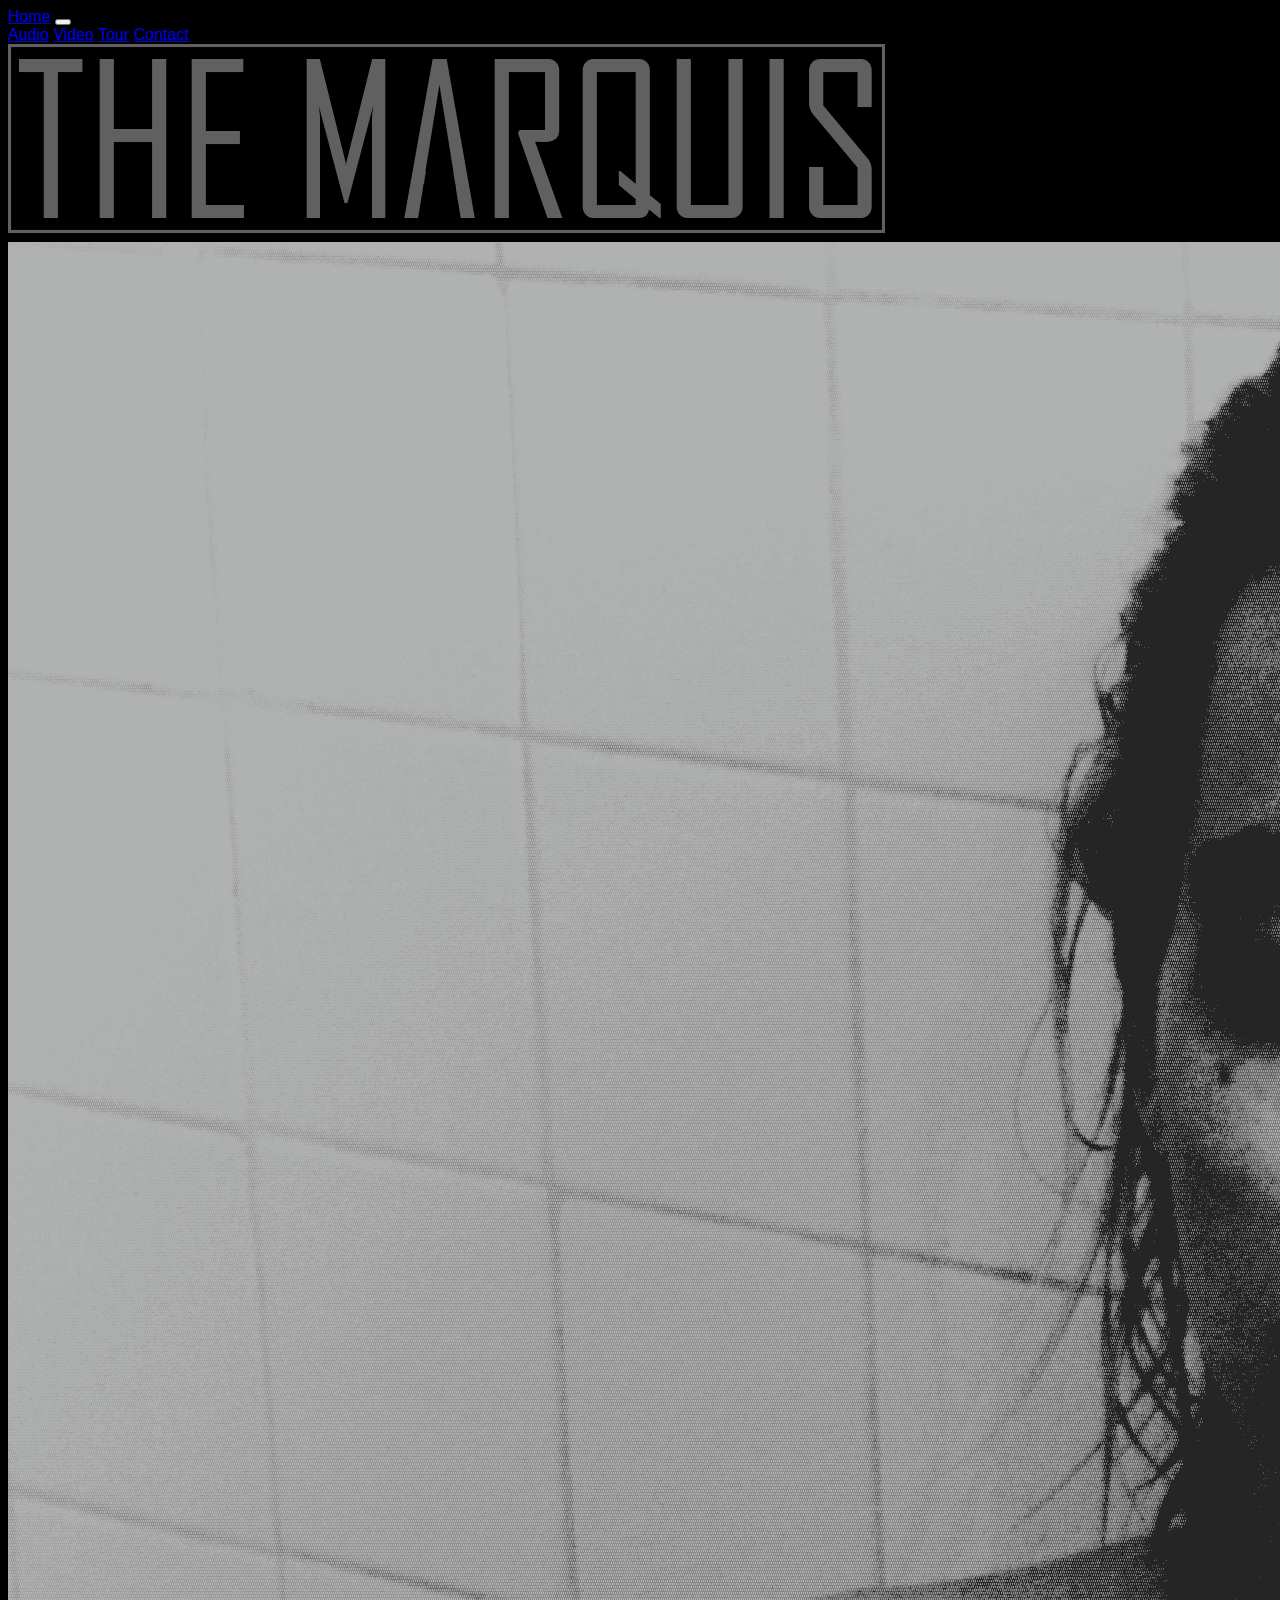
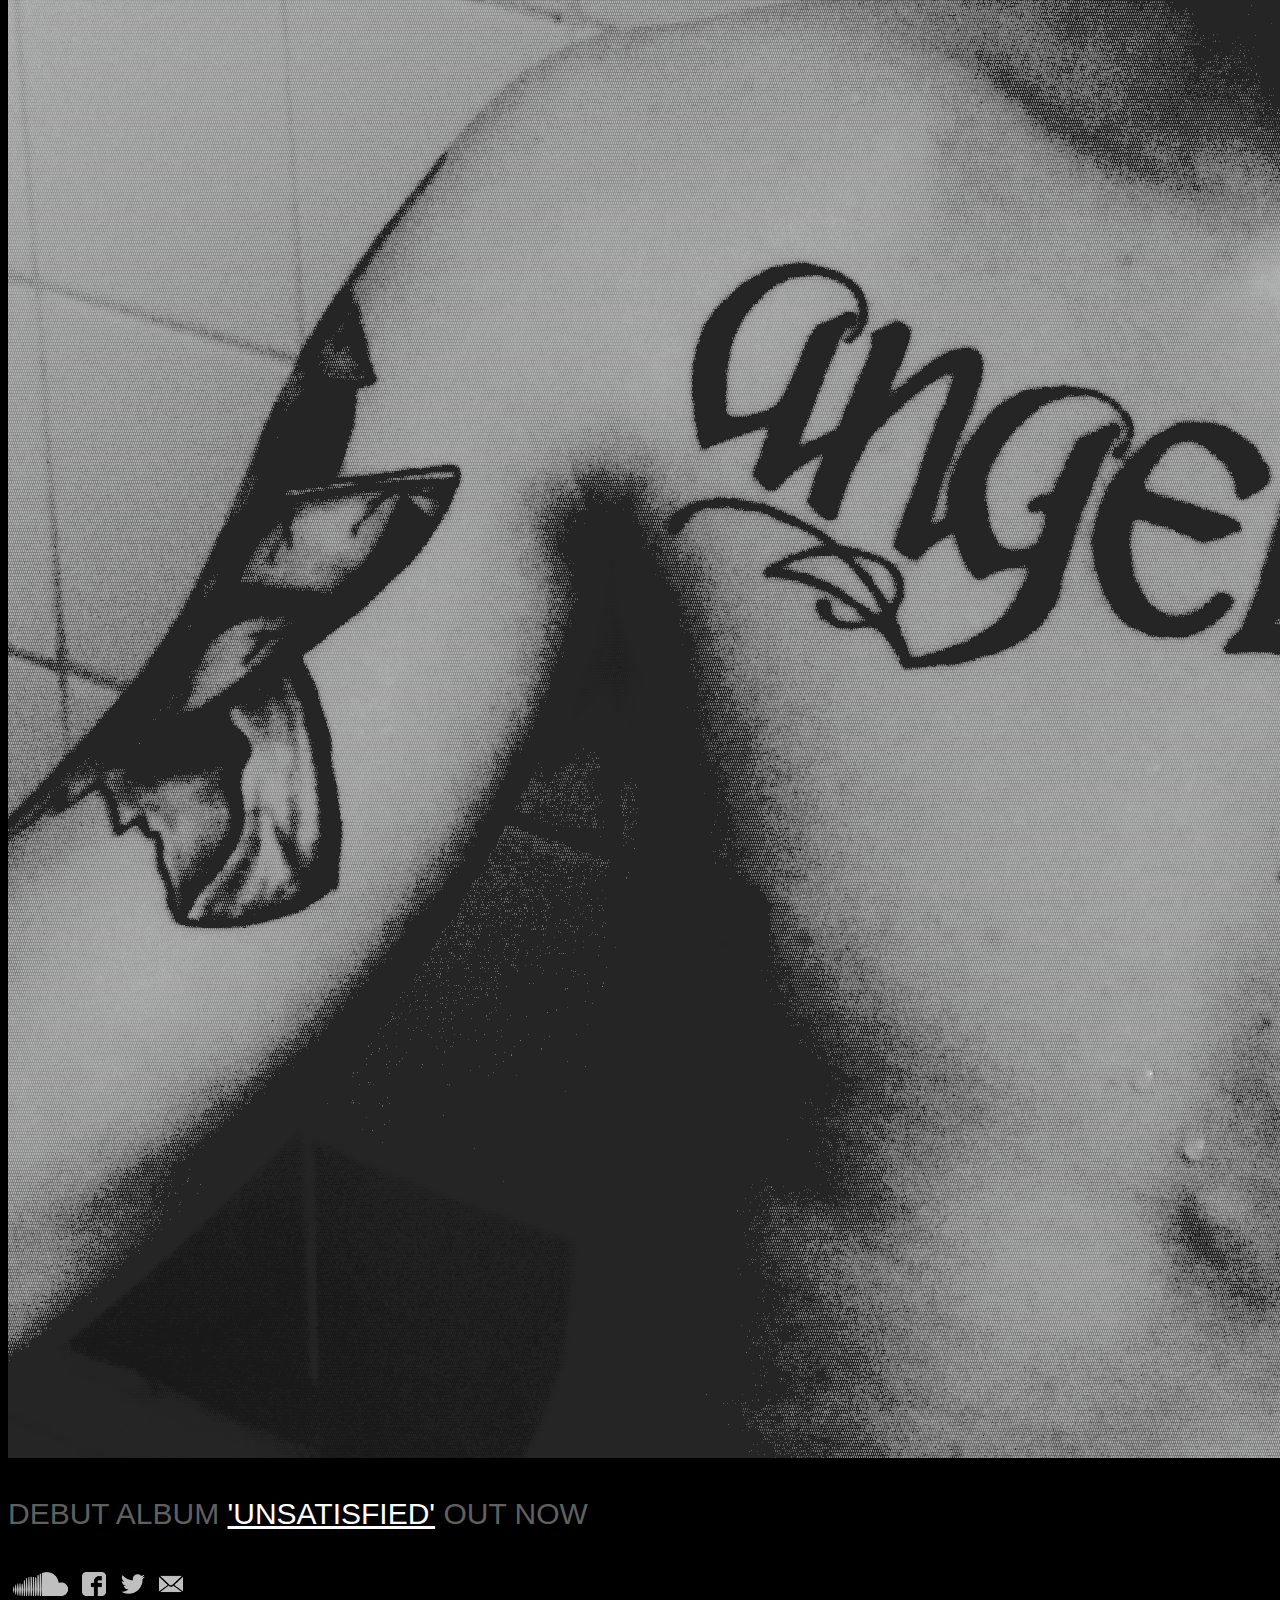
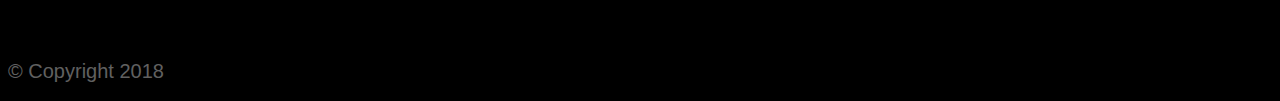
==== The Marquis/index.html @ 8dfa2c82 "The Marquis 11/28/2017" ====
<!DOCTYPE html>
<html>
	<head>
		<!-- Developed by Matthew Stinis, November 2017 -->
		<link rel="stylesheet" href="https://maxcdn.bootstrapcdn.com/bootstrap/4.0.0-beta.2/css/bootstrap.min.css" integrity="sha384-PsH8R72JQ3SOdhVi3uxftmaW6Vc51MKb0q5P2rRUpPvrszuE4W1povHYgTpBfshb" crossorigin="anonymous">
		<link rel="stylesheet" type="text/css" href="styles/custom.css">
		<script src="https://ajax.googleapis.com/ajax/libs/jquery/1.12.4/jquery.min.js"></script>
		<script src="http://maxcdn.bootstrapcdn.com/bootstrap/3.3.6/js/bootstrap.min.js"></script>
		<title>The Marquis | Home</title>
	</head>
	<body>

		<!-- navigation menu -->

		<nav class="navbar navbar-expand-lg navbar-dark" id="nav-custom">
			<a class="navbar-brand" href="#">Home</a>
			<button class="navbar-toggler collapsed" type="button" data-toggle="collapse" data-target="#navbarNavAltMarkup" aria-controls="navbarNavAltMarkup" aria-expanded="false" aria-label="Toggle navigation">
			    <span class="navbar-toggler-icon"></span>
			</button>
			<div class="collapse show navbar-collapse in" id="navbarNavAltMarkup">
				<div class="navbar-nav">
					<a class="nav-item nav-link" href="#">Audio</a>
					<a class="nav-item nav-link" href="#">Video</a>
					<a class="nav-item nav-link" href="#">Tour</a>
					<a class="nav-item nav-link" href="#">Contact</a>
				</div>
			</div>
		</nav>

        <!-- header and album art images -->

		<div class="container">
			<div class="row justify-content-center">
				<div class="col-9">
					<img src="images/marquis_header.png" class="img-fluid" id="img-container" alt="Responsive image">
				</div>
			</div>
			<div class="row justify-content-center">
				<div class="col-9">
					<img src="images/dillon.png" class="img-fluid" id="img-container" alt="Responsive image">
				</div>				
			</div>
			<div class="row justify-content-center">
				<p id="home-text">
					DEBUT ALBUM <a id="home-album-link" href="#">'UNSATISFIED'</a> OUT NOW
				</p>
			</div>	
		</div>

		<!-- footer -->

		<footer class="footer">
			<div class="container">
				<div class="row justify-content-center">
						<a href="#"><img class="icon-list" id="soundcloud-icon" src="images/logos/soundcloud_img.png"></a>
						<a href="#"><img class="icon-list" src="images/logos/facebook_logo.png"></a>
						<a href="#"><img class="icon-list" src="images/logos/twitter_logo.png"></a>
						<a href="#"><img class="icon-list" src="images/logos/email_logo.png"></a>
				</div>
				<div class="row justify-content-center">
					<div id="copyright">
						<p>© Copyright 2018</p>
					</div>
				</div>		
			</div>
		</footer>
	</body>
</html>
---- The Marquis/styles/custom.css ----
#nav-custom {
	background-color: #000;
	color: #868e96;
    overflow: hidden;
}

#home-text {
    font-size: 30px;
}

#home-album-link {
    color: #fff;
}

#img-container {
    margin-bottom: 5px;
}

.footer {
    position: relative;
    bottom: 0;
    width: 100%;
    height: 60px;
    line-height: 60px;
    background-color: #000;
    color: #fff;
}

.icon-list {
	margin: 0 5px 0 5px;
}

@font-face {
    font-family: 'Agency FB';
    src: url('../fonts/AGENCYR.ttf') format('truetype');
}

body {
    background-color: black;
    font-family: 'Agency FB', arial;
}

p {
    color: #606060;
    font-size: 20px;
}

@media (max-width: 490px) {
    #home-text {
    font-size: 22px;
}
}
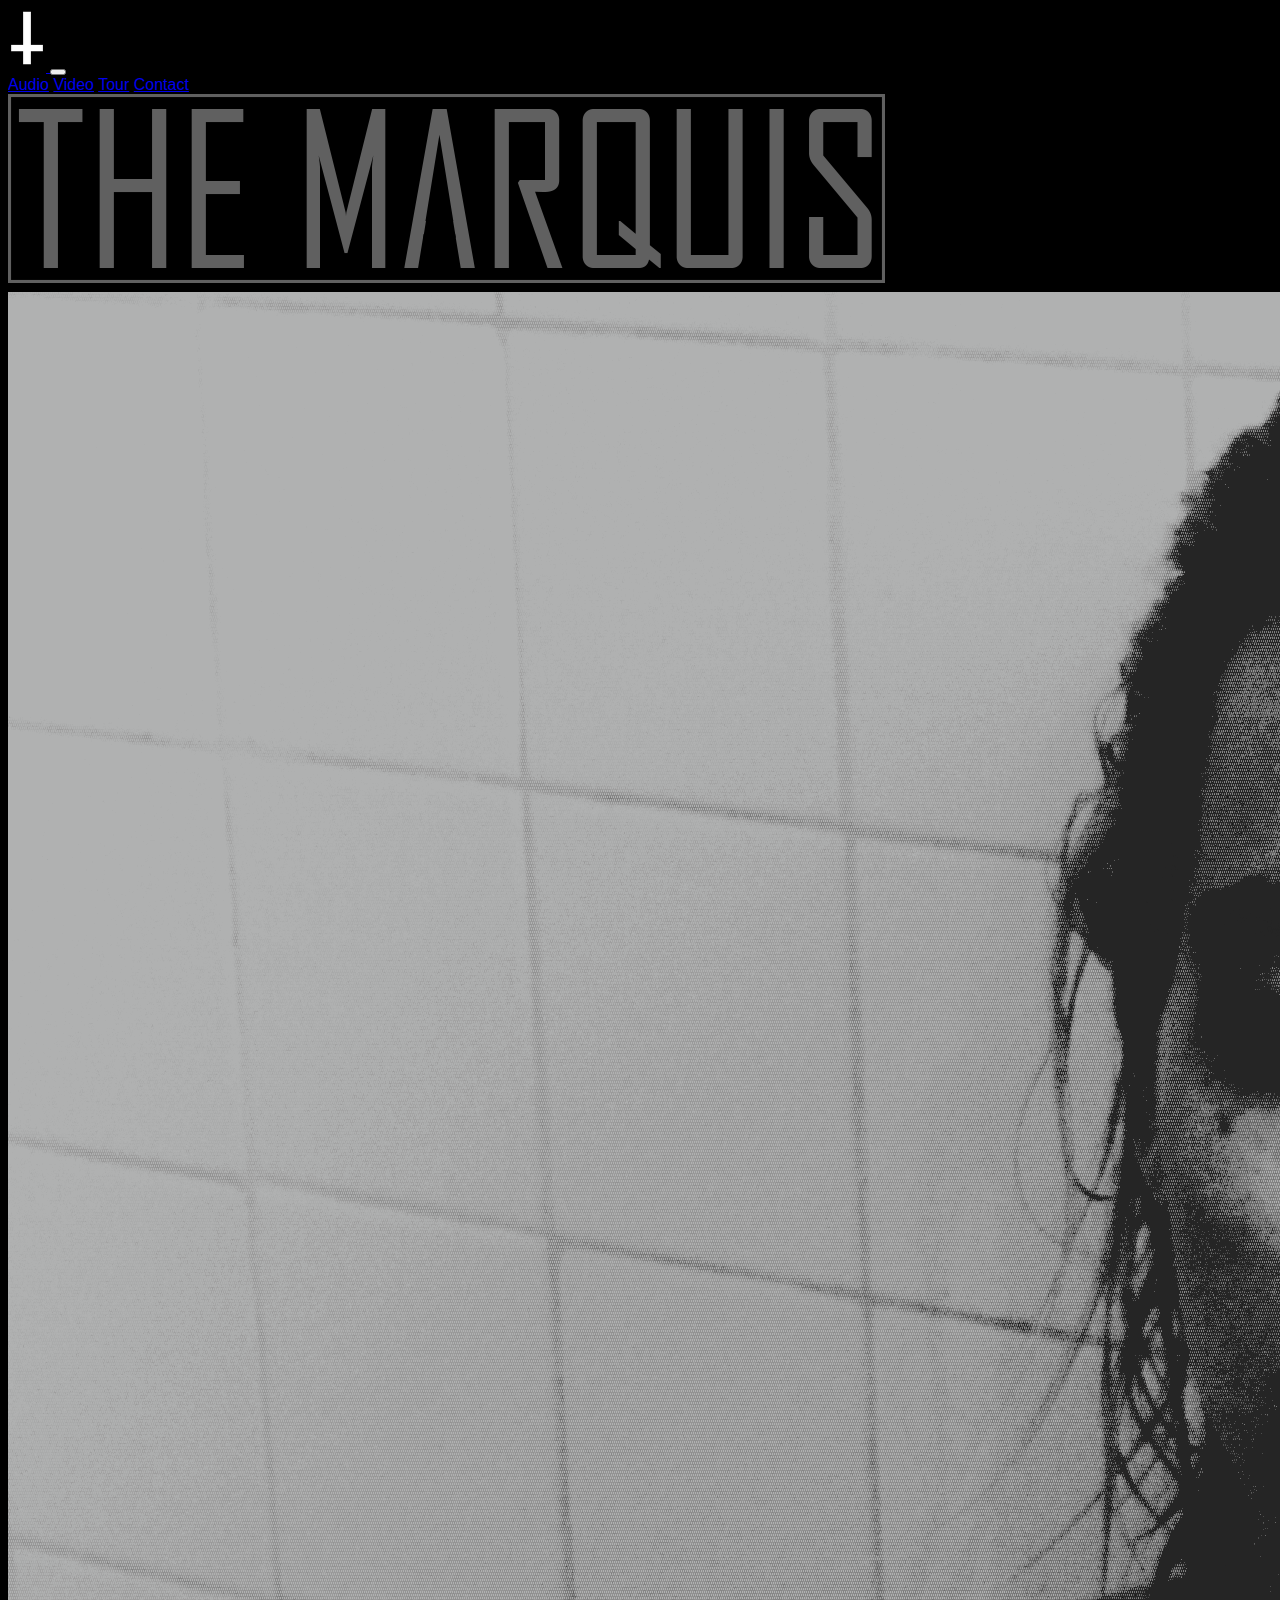
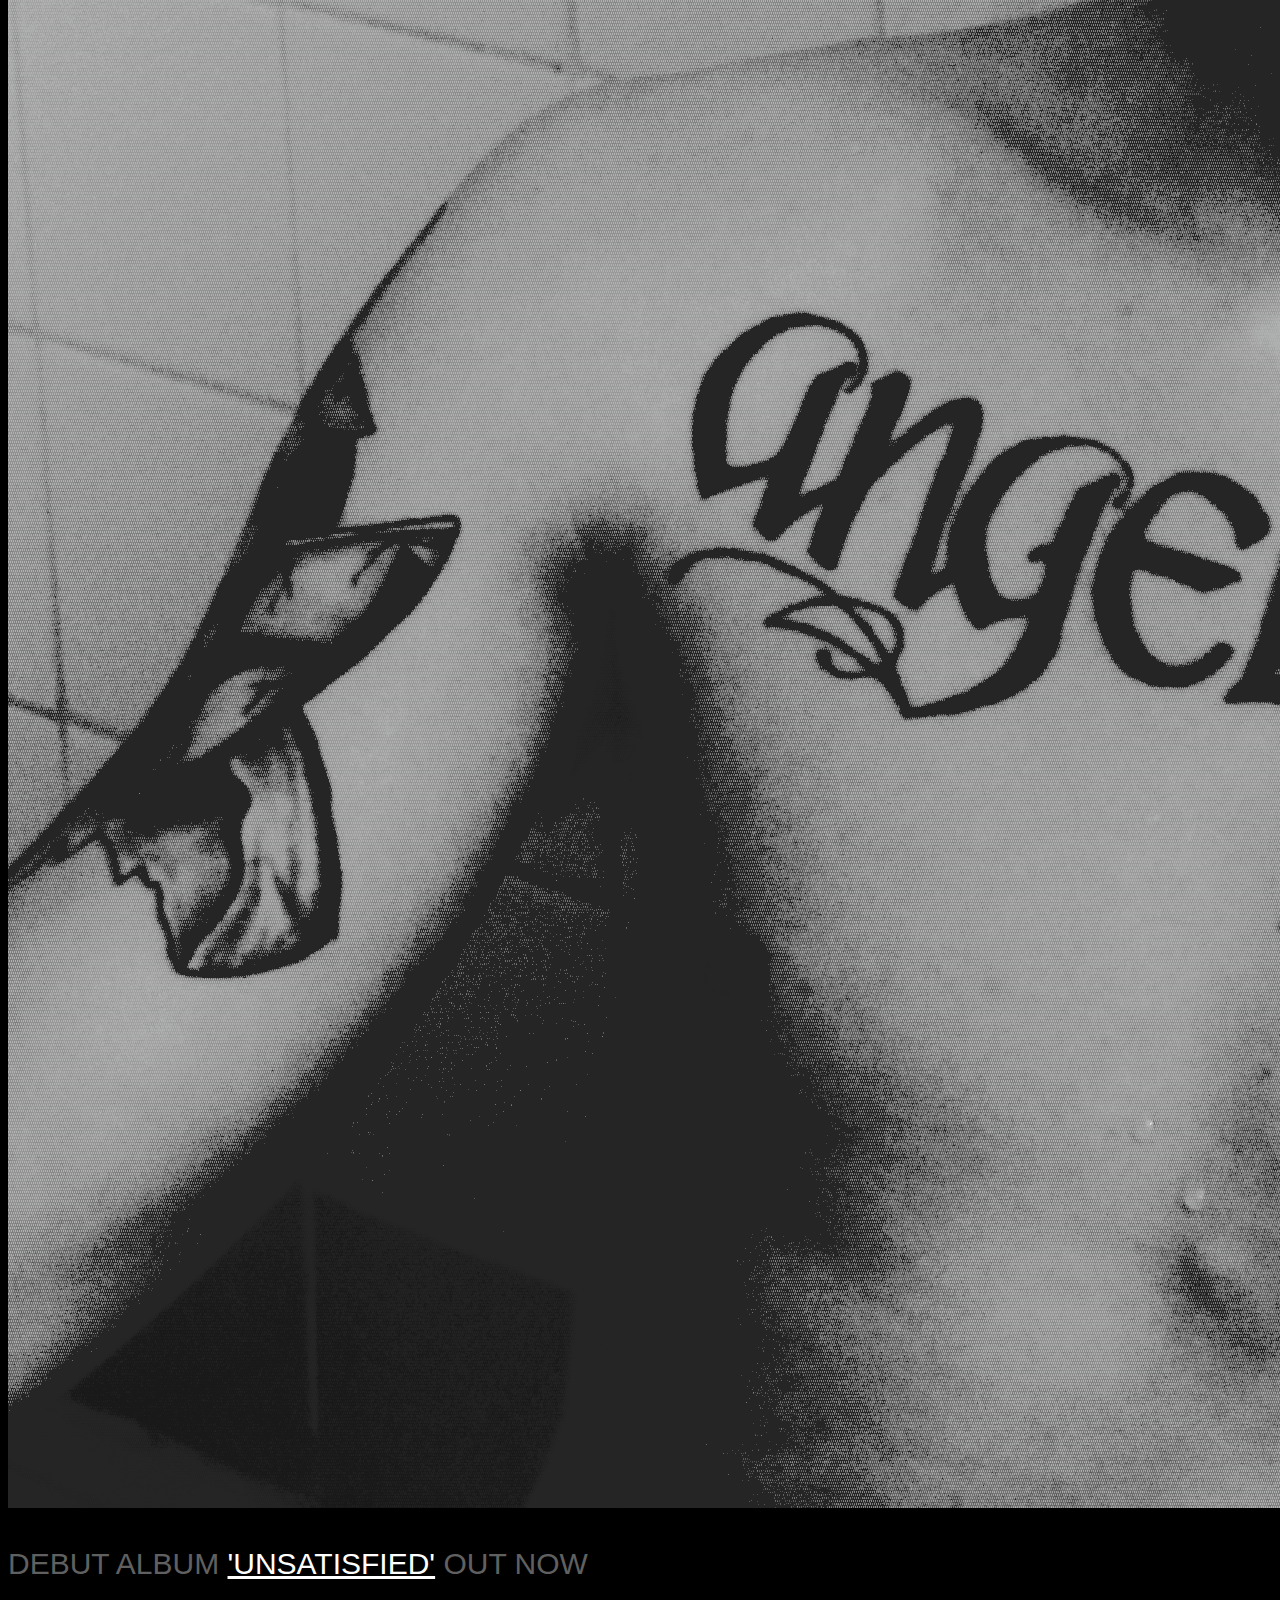
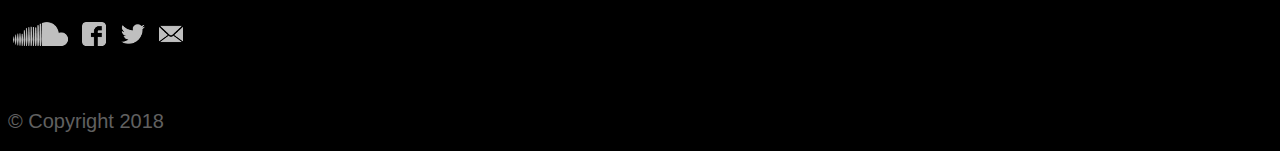
==== commit e31a6a7d: "The Marquis 11/29/2017" ====
--- a/The Marquis/index.html
+++ b/The Marquis/index.html
@@ -1,68 +1,81 @@
 <!DOCTYPE html>
-<html>
-	<head>
-		<!-- Developed by Matthew Stinis, November 2017 -->
-		<link rel="stylesheet" href="https://maxcdn.bootstrapcdn.com/bootstrap/4.0.0-beta.2/css/bootstrap.min.css" integrity="sha384-PsH8R72JQ3SOdhVi3uxftmaW6Vc51MKb0q5P2rRUpPvrszuE4W1povHYgTpBfshb" crossorigin="anonymous">
-		<link rel="stylesheet" type="text/css" href="styles/custom.css">
-		<script src="https://ajax.googleapis.com/ajax/libs/jquery/1.12.4/jquery.min.js"></script>
-		<script src="http://maxcdn.bootstrapcdn.com/bootstrap/3.3.6/js/bootstrap.min.js"></script>
-		<title>The Marquis | Home</title>
-	</head>
-	<body>
+<html lang="en">
+<head>
+	<!-- Developed by Matthew Stinis, November 2017 -->
 
-		<!-- navigation menu -->
+	<meta charset="utf-8">
+	<meta http-equiv="Content-Language" content="en">
+	<meta name="google" content="notranslate">
+	<link rel="stylesheet" href="https://maxcdn.bootstrapcdn.com/bootstrap/4.0.0-beta.2/css/bootstrap.min.css" integrity="sha384-PsH8R72JQ3SOdhVi3uxftmaW6Vc51MKb0q5P2rRUpPvrszuE4W1povHYgTpBfshb" crossorigin="anonymous">
+	<link rel="stylesheet" type="text/css" href="styles/custom.css">
+	<script src="https://ajax.googleapis.com/ajax/libs/jquery/1.12.4/jquery.min.js"></script>
+	<script src="http://maxcdn.bootstrapcdn.com/bootstrap/3.3.6/js/bootstrap.min.js"></script>
+	<title>The Marquis | Home</title>
+</head>
+<body>
 
-		<nav class="navbar navbar-expand-lg navbar-dark" id="nav-custom">
-			<a class="navbar-brand" href="#">Home</a>
-			<button class="navbar-toggler collapsed" type="button" data-toggle="collapse" data-target="#navbarNavAltMarkup" aria-controls="navbarNavAltMarkup" aria-expanded="false" aria-label="Toggle navigation">
-			    <span class="navbar-toggler-icon"></span>
-			</button>
-			<div class="collapse show navbar-collapse in" id="navbarNavAltMarkup">
-				<div class="navbar-nav">
-					<a class="nav-item nav-link" href="#">Audio</a>
-					<a class="nav-item nav-link" href="#">Video</a>
-					<a class="nav-item nav-link" href="#">Tour</a>
-					<a class="nav-item nav-link" href="#">Contact</a>
-				</div>
+	<!-- navigation menu -->
+
+	<nav class="navbar navbar-expand-lg navbar-dark" id="nav-custom">
+		<a class="navbar-brand" href="./index.html">
+			<img src="images/logos/cross1.png">
+		</a>
+		<button class="navbar-toggler collapsed" type="button" data-toggle="collapse" data-target="#navbarNavAltMarkup" aria-controls="navbarNavAltMarkup" aria-expanded="false" aria-label="Toggle navigation">
+			<span class="navbar-toggler-icon"></span>
+		</button>
+		<div class="collapse show navbar-collapse in" id="navbarNavAltMarkup">
+			<div class="navbar-nav">
+				<a class="nav-item nav-link" href="./audio.html">Audio</a>
+				<a class="nav-item nav-link" href="./video.html">Video</a>
+				<a class="nav-item nav-link" href="./tour.html">Tour</a>
+				<a class="nav-item nav-link" href="./contact.html">Contact</a>
 			</div>
-		</nav>
+		</div>
+	</nav>
 
-        <!-- header and album art images -->
+	<!-- header and album art images -->
 
+	<div class="container">
+		<div class="row justify-content-center">
+			<div class="col-9">
+				<img src="images/marquis_header.png" class="img-fluid img-container-home" alt="Responsive image">
+			</div>
+		</div>
+		<div class="row justify-content-center">
+			<div class="col-9">
+				<img src="images/dillon.png" class="img-fluid img-container-home" alt="Responsive image">
+			</div>				
+		</div>
+		<div class="row justify-content-center">
+			<div class="col-xs-12">
+
+				<p id="home-text">
+					DEBUT ALBUM <a id="home-album-link" target="_blank" href="https://themarquisofficial.bandcamp.com/album/unsatisfied">'UNSATISFIED'</a> OUT NOW
+				</p>
+			</div>
+		</div>	
+	</div>
+
+	<!-- footer -->
+
+	<footer class="footer">
 		<div class="container">
 			<div class="row justify-content-center">
-				<div class="col-9">
-					<img src="images/marquis_header.png" class="img-fluid" id="img-container" alt="Responsive image">
+				<div class="col-xs-12">
+					<a target="_blank" href="https://soundcloud.com/themarquisofficial"><img class="icon-list" id="soundcloud-icon" src="images/logos/soundcloud_img.png"></a>
+					<a target="_blank" href="https://www.facebook.com/themarquisofficial/"><img class="icon-list" src="images/logos/facebook_logo.png"></a>
+					<a target="_blank" href="https://twitter.com/the_marquis_is"><img class="icon-list" src="images/logos/twitter_logo.png"></a>
+					<a target="_blank" href="mailto:master@themarquisofficial.com"><img class="icon-list" src="images/logos/email_logo.png"></a>
 				</div>
 			</div>
 			<div class="row justify-content-center">
-				<div class="col-9">
-					<img src="images/dillon.png" class="img-fluid" id="img-container" alt="Responsive image">
-				</div>				
-			</div>
-			<div class="row justify-content-center">
-				<p id="home-text">
-					DEBUT ALBUM <a id="home-album-link" href="#">'UNSATISFIED'</a> OUT NOW
-				</p>
-			</div>	
-		</div>
-
-		<!-- footer -->
-
-		<footer class="footer">
-			<div class="container">
-				<div class="row justify-content-center">
-						<a href="#"><img class="icon-list" id="soundcloud-icon" src="images/logos/soundcloud_img.png"></a>
-						<a href="#"><img class="icon-list" src="images/logos/facebook_logo.png"></a>
-						<a href="#"><img class="icon-list" src="images/logos/twitter_logo.png"></a>
-						<a href="#"><img class="icon-list" src="images/logos/email_logo.png"></a>
-				</div>
-				<div class="row justify-content-center">
+				<div class="col-xs-12">
 					<div id="copyright">
 						<p>© Copyright 2018</p>
 					</div>
-				</div>		
-			</div>
-		</footer>
-	</body>
+				</div>
+			</div>		
+		</div>
+	</footer>
+</body>
 </html>--- a/The Marquis/styles/custom.css
+++ b/The Marquis/styles/custom.css
@@ -1,19 +1,44 @@
+#copyright p {
+    font-size: 20px;
+}
+
 #nav-custom {
 	background-color: #000;
 	color: #868e96;
     overflow: hidden;
 }
 
-#home-text {
-    font-size: 30px;
-}
 
 #home-album-link {
     color: #fff;
 }
 
-#img-container {
+.audio-container {
+    margin: 30px 15px;
+}
+
+.video-container {
+    margin: 30px 0;
+}
+
+.booking-group {
+    margin-bottom: 1em;
+}
+
+.contact-address a {
+    color: #606060;
+}
+
+.contact-heading {
+    color: #fff;
+}
+
+.img-container-home {
     margin-bottom: 5px;
+}
+
+.img-container {
+    margin-bottom: 25px;
 }
 
 .footer {
@@ -40,13 +65,13 @@
     font-family: 'Agency FB', arial;
 }
 
-p {
+p, span {
     color: #606060;
-    font-size: 20px;
+    font-size: 30px;
 }
 
-@media (max-width: 490px) {
-    #home-text {
-    font-size: 22px;
-}
+@media (max-width: 550px) {
+    body, p, span {
+        font-size: 18px;
+    }
 }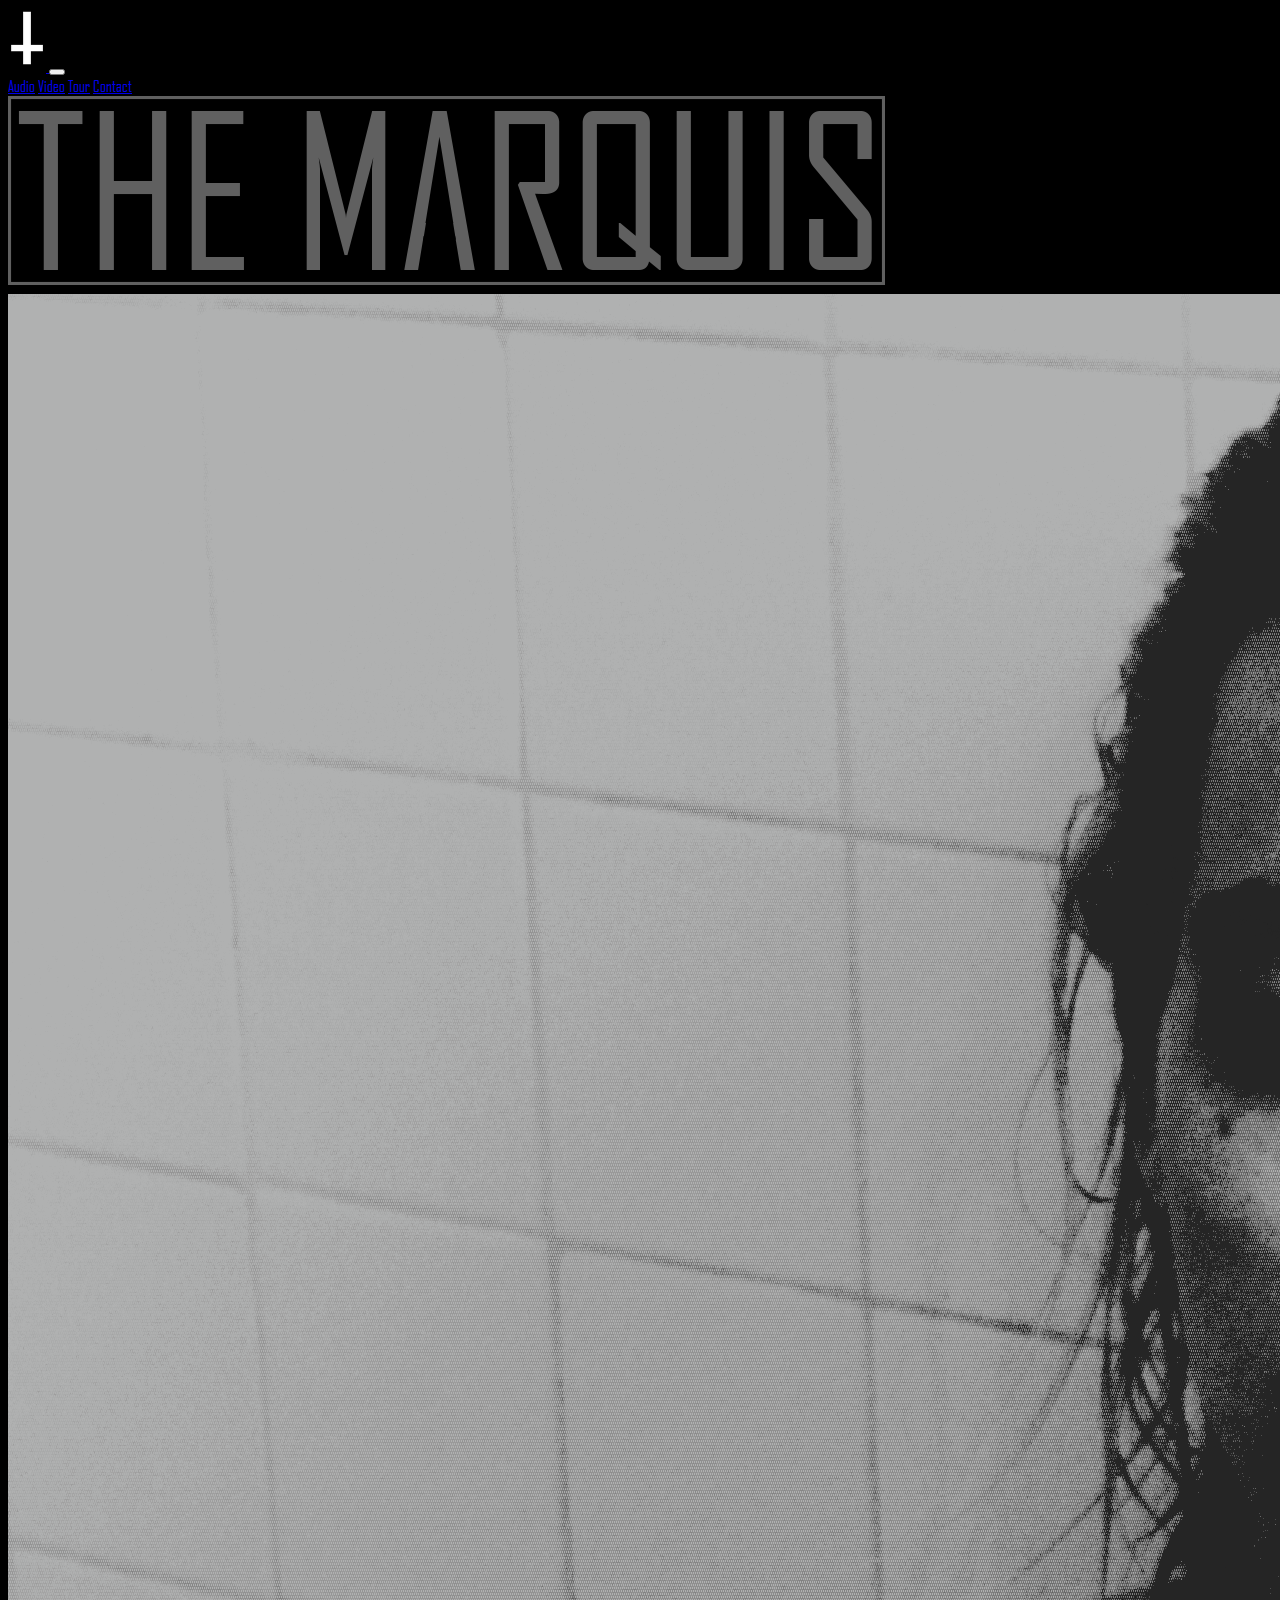
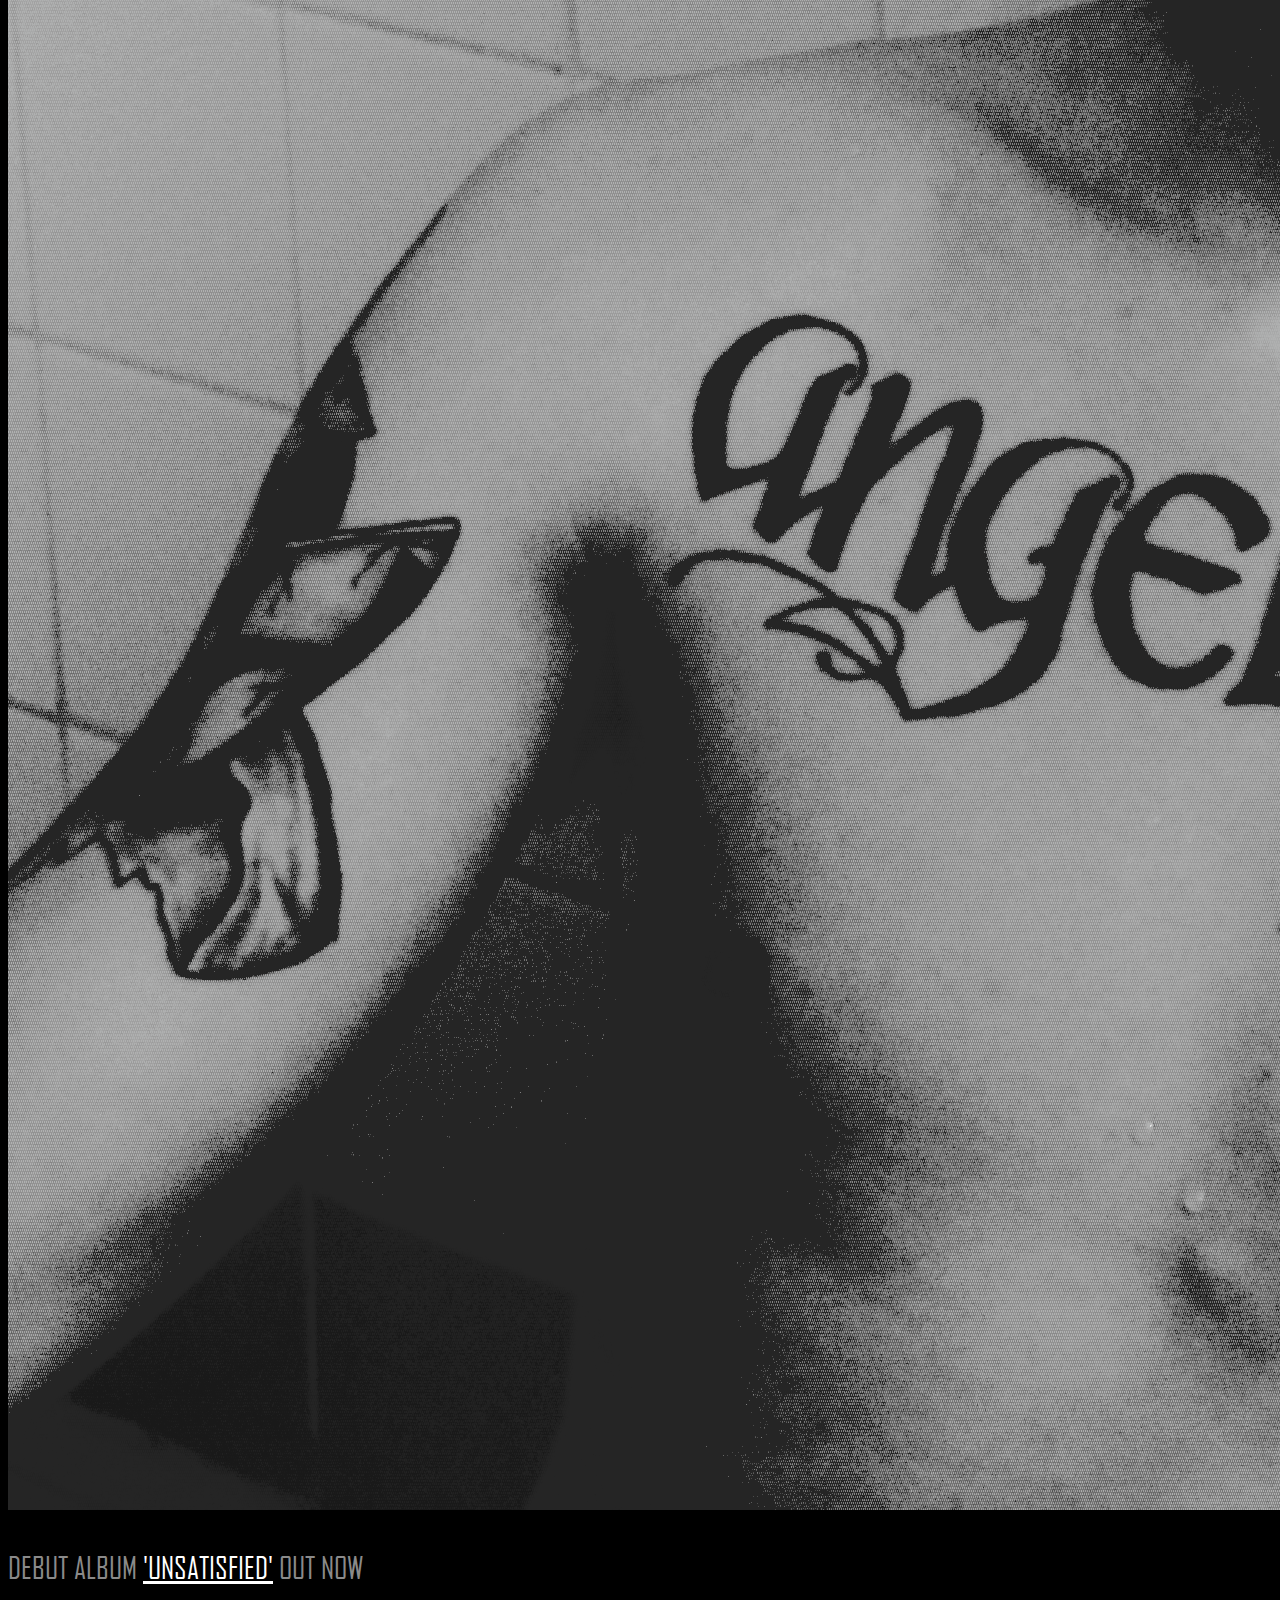
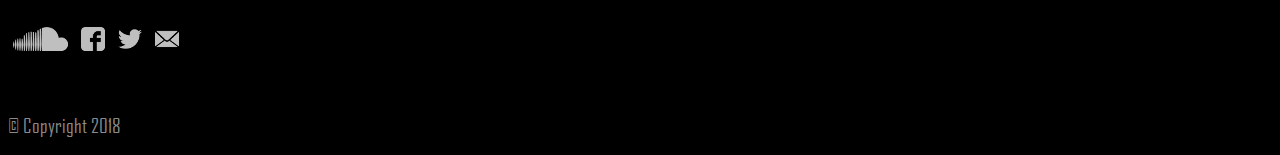
==== commit edc601e7: "The Marquis 12/6/2017" ====
--- a/The Marquis/index.html
+++ b/The Marquis/index.html
@@ -2,14 +2,12 @@
 <html lang="en">
 <head>
 	<!-- Developed by Matthew Stinis, November 2017 -->
-
 	<meta charset="utf-8">
 	<meta http-equiv="Content-Language" content="en">
 	<meta name="google" content="notranslate">
+	<meta property="og:image" content="images/dillon.png"/>
 	<link rel="stylesheet" href="https://maxcdn.bootstrapcdn.com/bootstrap/4.0.0-beta.2/css/bootstrap.min.css" integrity="sha384-PsH8R72JQ3SOdhVi3uxftmaW6Vc51MKb0q5P2rRUpPvrszuE4W1povHYgTpBfshb" crossorigin="anonymous">
 	<link rel="stylesheet" type="text/css" href="styles/custom.css">
-	<script src="https://ajax.googleapis.com/ajax/libs/jquery/1.12.4/jquery.min.js"></script>
-	<script src="http://maxcdn.bootstrapcdn.com/bootstrap/3.3.6/js/bootstrap.min.js"></script>
 	<title>The Marquis | Home</title>
 </head>
 <body>
@@ -20,10 +18,10 @@
 		<a class="navbar-brand" href="./index.html">
 			<img src="images/logos/cross1.png">
 		</a>
-		<button class="navbar-toggler collapsed" type="button" data-toggle="collapse" data-target="#navbarNavAltMarkup" aria-controls="navbarNavAltMarkup" aria-expanded="false" aria-label="Toggle navigation">
+		<button class="navbar-toggler" type="button" data-toggle="collapse" data-target="#navbarNav" aria-controls="navbarNav" aria-expanded="false" aria-label="Toggle navigation">
 			<span class="navbar-toggler-icon"></span>
 		</button>
-		<div class="collapse show navbar-collapse in" id="navbarNavAltMarkup">
+		<div class="collapse navbar-collapse" id="navbarNav">
 			<div class="navbar-nav">
 				<a class="nav-item nav-link" href="./audio.html">Audio</a>
 				<a class="nav-item nav-link" href="./video.html">Video</a>
@@ -77,5 +75,8 @@
 			</div>		
 		</div>
 	</footer>
+	<script src="https://code.jquery.com/jquery-3.2.1.slim.min.js" integrity="sha384-KJ3o2DKtIkvYIK3UENzmM7KCkRr/rE9/Qpg6aAZGJwFDMVNA/GpGFF93hXpG5KkN" crossorigin="anonymous"></script>
+	<script src="https://cdnjs.cloudflare.com/ajax/libs/popper.js/1.11.0/umd/popper.min.js" integrity="sha384-b/U6ypiBEHpOf/4+1nzFpr53nxSS+GLCkfwBdFNTxtclqqenISfwAzpKaMNFNmj4" crossorigin="anonymous"></script>
+	<script src="https://maxcdn.bootstrapcdn.com/bootstrap/4.0.0-beta/js/bootstrap.min.js" integrity="sha384-h0AbiXch4ZDo7tp9hKZ4TsHbi047NrKGLO3SEJAg45jXxnGIfYzk4Si90RDIqNm1" crossorigin="anonymous"></script>
 </body>
 </html>--- a/The Marquis/styles/custom.css
+++ b/The Marquis/styles/custom.css
@@ -4,7 +4,7 @@
 
 #nav-custom {
 	background-color: #000;
-	color: #868e96;
+	color: #8a8a8a;
     overflow: hidden;
 }
 
@@ -26,7 +26,7 @@
 }
 
 .contact-address a {
-    color: #606060;
+    color: #8a8a8a;
 }
 
 .contact-heading {
@@ -55,9 +55,26 @@
 	margin: 0 5px 0 5px;
 }
 
+.table-custom {
+    color: #fff;
+}
+
+.table th {
+    padding: 0.68rem;
+    border: none;
+    font-size: 26px;
+}
+
+.table td {
+    border-top: none;
+    padding: 0.68rem;
+    color: #8a8a8a;
+    font-size: 26px;
+}
+
 @font-face {
     font-family: 'Agency FB';
-    src: url('../fonts/AGENCYR.ttf') format('truetype');
+    src: url('../fonts/AGENCYR.TTF') format('truetype');
 }
 
 body {
@@ -66,12 +83,25 @@
 }
 
 p, span {
-    color: #606060;
+    color: #8a8a8a;
     font-size: 30px;
 }
 
 @media (max-width: 550px) {
     body, p, span {
-        font-size: 18px;
+        font-size: 22px;
     }
-}+}
+
+@media (max-width: 768px) {
+    .table th {
+        font-size: 15px;
+    }
+
+    .table td {
+        font-size: 15px;
+    }
+}
+
+
+
